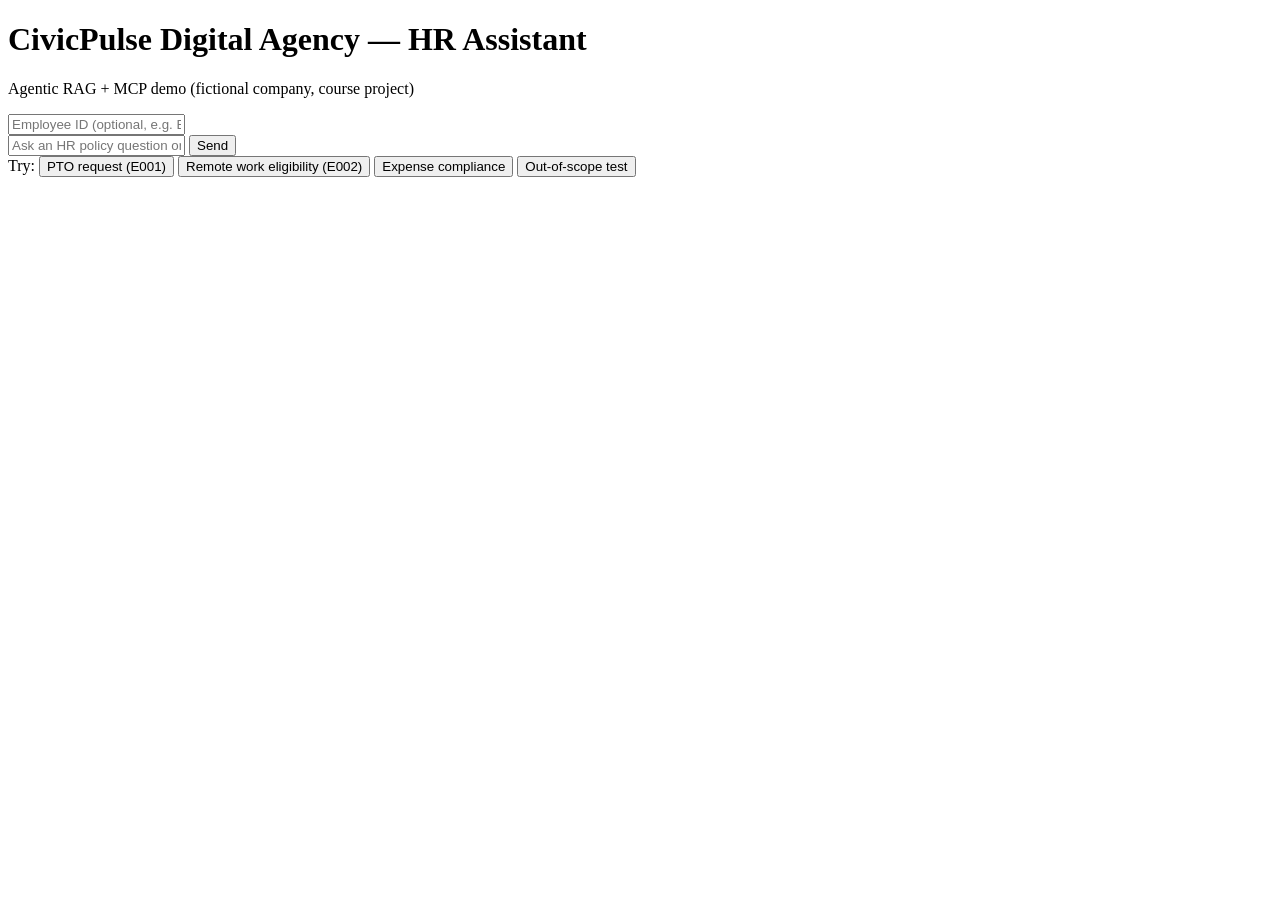
==== app/static/index.html @ acf17e06 "Initial implementation: CPDA HR agentic RAG + MCP assistant Full system for the AI Engineering cours" ====
<!DOCTYPE html>
<html lang="en">
<head>
<meta charset="UTF-8" />
<meta name="viewport" content="width=device-width, initial-scale=1.0" />
<title>CPDA HR Assistant</title>
<link rel="stylesheet" href="/static/style.css" />
</head>
<body>
  <header>
    <h1>CivicPulse Digital Agency &mdash; HR Assistant</h1>
    <p class="subtitle">Agentic RAG + MCP demo (fictional company, course project)</p>
  </header>

  <main>
    <section id="chat-window" aria-live="polite"></section>

    <form id="chat-form">
      <input type="text" id="employee-id" placeholder="Employee ID (optional, e.g. E001)" />
      <div class="input-row">
        <input type="text" id="message-input" placeholder="Ask an HR policy question or start a workflow..." autocomplete="off" required />
        <button type="submit">Send</button>
      </div>
    </form>

    <div class="quick-prompts">
      <span>Try:</span>
      <button class="quick-btn" data-emp="E001" data-msg="I'm employee E001. Can I take 3 days of PTO next week?">PTO request (E001)</button>
      <button class="quick-btn" data-emp="E002" data-msg="I'm employee E002. I want to work from Indonesia for 6 weeks starting next month, is that allowed?">Remote work eligibility (E002)</button>
      <button class="quick-btn" data-emp="" data-msg="What is CPDA's policy on reimbursing a home office chair?">Expense compliance</button>
      <button class="quick-btn" data-emp="" data-msg="What's the capital of France?">Out-of-scope test</button>
    </div>
  </main>

  <script src="/static/app.js"></script>
</body>
</html>
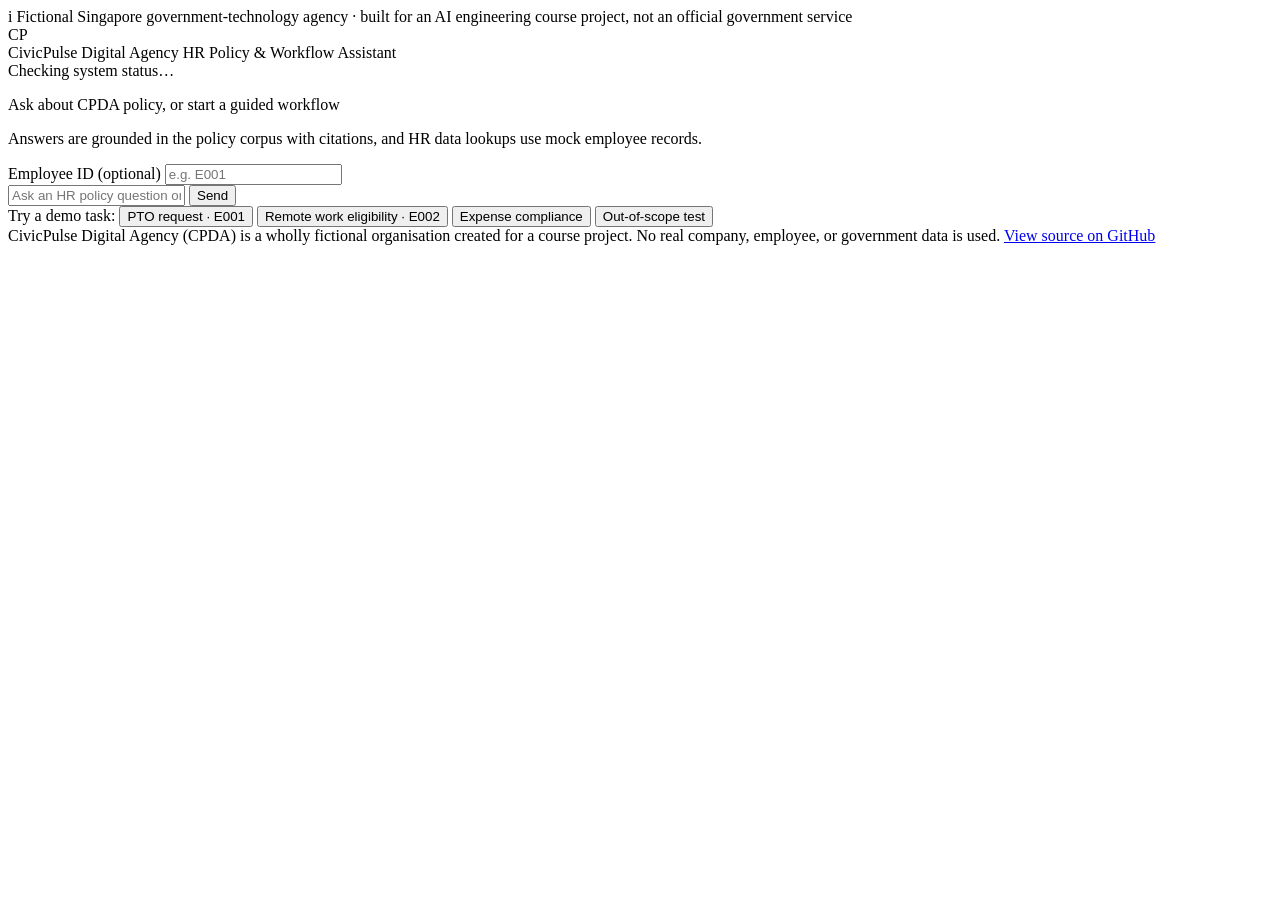
==== commit 84933fe6: "Restyle chat UI in a Singapore govtech-inspired visual language Redesigned the frontend with a civic" ====
--- a/app/static/index.html
+++ b/app/static/index.html
@@ -3,34 +3,69 @@
 <head>
 <meta charset="UTF-8" />
 <meta name="viewport" content="width=device-width, initial-scale=1.0" />
+<meta name="theme-color" content="#00205B" />
 <title>CPDA HR Assistant</title>
+<link rel="icon" href="data:image/svg+xml,%3Csvg xmlns='http://www.w3.org/2000/svg' viewBox='0 0 64 64'%3E%3Crect width='64' height='64' rx='12' fill='%2300205B'/%3E%3Cpath d='M18 40 L32 16 L46 40 Z' fill='%23EF3340'/%3E%3C/svg%3E" />
 <link rel="stylesheet" href="/static/style.css" />
 </head>
 <body>
-  <header>
-    <h1>CivicPulse Digital Agency &mdash; HR Assistant</h1>
-    <p class="subtitle">Agentic RAG + MCP demo (fictional company, course project)</p>
+  <div class="masthead">
+    <div class="masthead-inner">
+      <span class="masthead-badge" aria-hidden="true">i</span>
+      <span>Fictional Singapore government-technology agency &middot; built for an AI engineering course project, not an official government service</span>
+    </div>
+  </div>
+
+  <header class="site-header">
+    <div class="header-inner">
+      <div class="brand">
+        <div class="brand-mark" aria-hidden="true">CP</div>
+        <div class="brand-text">
+          <span class="brand-name">CivicPulse Digital Agency</span>
+          <span class="brand-tagline">HR Policy &amp; Workflow Assistant</span>
+        </div>
+      </div>
+      <div class="header-status" id="status-pill" role="status">
+        <span class="status-dot" aria-hidden="true"></span>
+        <span id="status-text">Checking system status&hellip;</span>
+      </div>
+    </div>
   </header>
 
   <main>
-    <section id="chat-window" aria-live="polite"></section>
+    <div class="chat-card">
+      <section id="chat-window" aria-live="polite">
+        <div class="empty-state">
+          <p class="empty-title">Ask about CPDA policy, or start a guided workflow</p>
+          <p class="empty-sub">Answers are grounded in the policy corpus with citations, and HR data lookups use mock employee records.</p>
+        </div>
+      </section>
 
-    <form id="chat-form">
-      <input type="text" id="employee-id" placeholder="Employee ID (optional, e.g. E001)" />
-      <div class="input-row">
-        <input type="text" id="message-input" placeholder="Ask an HR policy question or start a workflow..." autocomplete="off" required />
-        <button type="submit">Send</button>
+      <form id="chat-form">
+        <label class="field-label" for="employee-id">Employee ID (optional)</label>
+        <input type="text" id="employee-id" placeholder="e.g. E001" />
+        <div class="input-row">
+          <input type="text" id="message-input" placeholder="Ask an HR policy question or start a workflow&hellip;" autocomplete="off" required aria-label="Message" />
+          <button type="submit">Send</button>
+        </div>
+      </form>
+
+      <div class="quick-prompts">
+        <span class="quick-prompts-label">Try a demo task:</span>
+        <button class="quick-btn" data-emp="E001" data-msg="I'm employee E001. Can I take 3 days of PTO next week?">PTO request &middot; E001</button>
+        <button class="quick-btn" data-emp="E002" data-msg="I'm employee E002. I want to work from Indonesia for 6 weeks starting next month, is that allowed?">Remote work eligibility &middot; E002</button>
+        <button class="quick-btn" data-emp="" data-msg="What is CPDA's policy on reimbursing a home office chair?">Expense compliance</button>
+        <button class="quick-btn" data-emp="" data-msg="What's the capital of France?">Out-of-scope test</button>
       </div>
-    </form>
-
-    <div class="quick-prompts">
-      <span>Try:</span>
-      <button class="quick-btn" data-emp="E001" data-msg="I'm employee E001. Can I take 3 days of PTO next week?">PTO request (E001)</button>
-      <button class="quick-btn" data-emp="E002" data-msg="I'm employee E002. I want to work from Indonesia for 6 weeks starting next month, is that allowed?">Remote work eligibility (E002)</button>
-      <button class="quick-btn" data-emp="" data-msg="What is CPDA's policy on reimbursing a home office chair?">Expense compliance</button>
-      <button class="quick-btn" data-emp="" data-msg="What's the capital of France?">Out-of-scope test</button>
     </div>
   </main>
+
+  <footer class="site-footer">
+    <div class="footer-inner">
+      <span>CivicPulse Digital Agency (CPDA) is a wholly fictional organisation created for a course project. No real company, employee, or government data is used.</span>
+      <a href="https://github.com/strengthandwill/hr-agentic-rag-mcp" target="_blank" rel="noopener">View source on GitHub</a>
+    </div>
+  </footer>
 
   <script src="/static/app.js"></script>
 </body>
